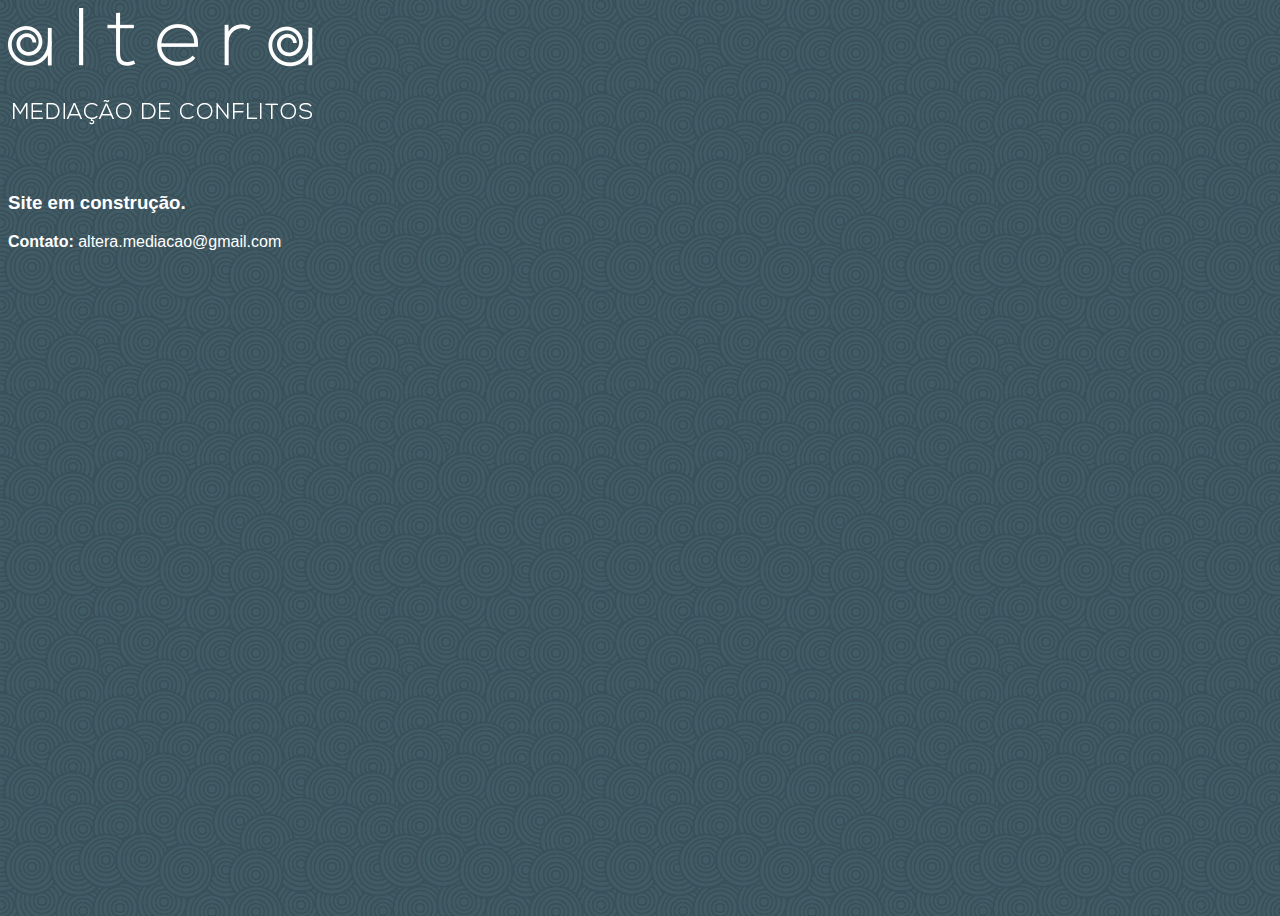
==== index.html @ bcbb8ef1 "under construction page" ====
<!doctype html>
<html lang="en">
  <head>
    <title>Altera Mediação de Conflitos</title>
    <!-- Required meta tags -->
    <meta charset="utf-8">
    <meta name="viewport" content="width=device-width, initial-scale=1, shrink-to-fit=no">

    <!-- Bootstrap CSS -->
    <link rel="stylesheet" href="https://maxcdn.bootstrapcdn.com/bootstrap/4.0.0-beta.2/css/bootstrap.min.css" integrity="sha384-PsH8R72JQ3SOdhVi3uxftmaW6Vc51MKb0q5P2rRUpPvrszuE4W1povHYgTpBfshb" crossorigin="anonymous">
    <!-- CSS -->
    <link rel="stylesheet" href="style.css">

    <!-- Favico Setting -->

		<link rel="icon" type="image/png" href="favicon-196x196.png" sizes="196x196" />
		<link rel="icon" type="image/png" href="favicon-96x96.png" sizes="96x96" />
		<link rel="icon" type="image/png" href="favicon-32x32.png" sizes="32x32" />
		<link rel="icon" type="image/png" href="favicon-16x16.png" sizes="16x16" />
		<link rel="icon" type="image/png" href="favicon-128.png" sizes="128x128" />

  </head>
  <body>
  	<div class="container">
  		<div class="row justify-content-center" style="height: 100vh">
  			<div class="col col-auto align-self-center text-center">
  				<div class="logo-big">
            <img src="img/logo.png" alt="">
          </div>
  				<h3>Site em construção.</h3>
  				<p class=""><strong>Contato:</strong> altera.mediacao@gmail.com</p>
  			</div>
  		</div>
  	</div>
    

    <!-- Optional JavaScript -->
    <!-- jQuery first, then Popper.js, then Bootstrap JS -->
    <script src="https://code.jquery.com/jquery-3.2.1.slim.min.js" integrity="sha384-KJ3o2DKtIkvYIK3UENzmM7KCkRr/rE9/Qpg6aAZGJwFDMVNA/GpGFF93hXpG5KkN" crossorigin="anonymous"></script>
    <script src="https://cdnjs.cloudflare.com/ajax/libs/popper.js/1.12.3/umd/popper.min.js" integrity="sha384-vFJXuSJphROIrBnz7yo7oB41mKfc8JzQZiCq4NCceLEaO4IHwicKwpJf9c9IpFgh" crossorigin="anonymous"></script>
    <script src="https://maxcdn.bootstrapcdn.com/bootstrap/4.0.0-beta.2/js/bootstrap.min.js" integrity="sha384-alpBpkh1PFOepccYVYDB4do5UnbKysX5WZXm3XxPqe5iKTfUKjNkCk9SaVuEZflJ" crossorigin="anonymous"></script>
  </body>
</html>
---- style.css ----
@font-face {
  font-family: 'Nexa';
  src: url("fonts/NexaBold.eot");
  src: url("fonts/NexaBold.eot?#iefix") format("embedded-opentype"), url("fonts/NexaBold.woff2") format("woff2"), url("fonts/NexaBold.woff") format("woff"), url("fonts/NexaBold.ttf") format("truetype"), url("fonts/NexaBold.svg#NexaBold") format("svg");
  font-weight: bold;
  font-style: normal; }
@font-face {
  font-family: 'Nexa';
  src: url("fonts/NexaLight.eot");
  src: url("fonts/NexaLight.eot?#iefix") format("embedded-opentype"), url("fonts/NexaLight.woff2") format("woff2"), url("fonts/NexaLight.woff") format("woff"), url("fonts/NexaLight.ttf") format("truetype"), url("fonts/NexaLight.svg#NexaLight") format("svg");
  font-weight: 300;
  font-style: normal; }
body {
  background-image: url("img/bg.jpg");
  background-color: #181818;
  color: white;
  font-family: 'Pluto Sans', sans-serif;
  text-shadow: 1px 1px 1px rgba(255, 255, 255, 0.004);
  text-rendering: optimizeLegibility !important;
  -webkit-font-smoothing: antialiased !important; }

.logo-big {
  text-align: center;
  margin-bottom: 60px;
  max-width: 300px; }

/*# sourceMappingURL=style.css.map */
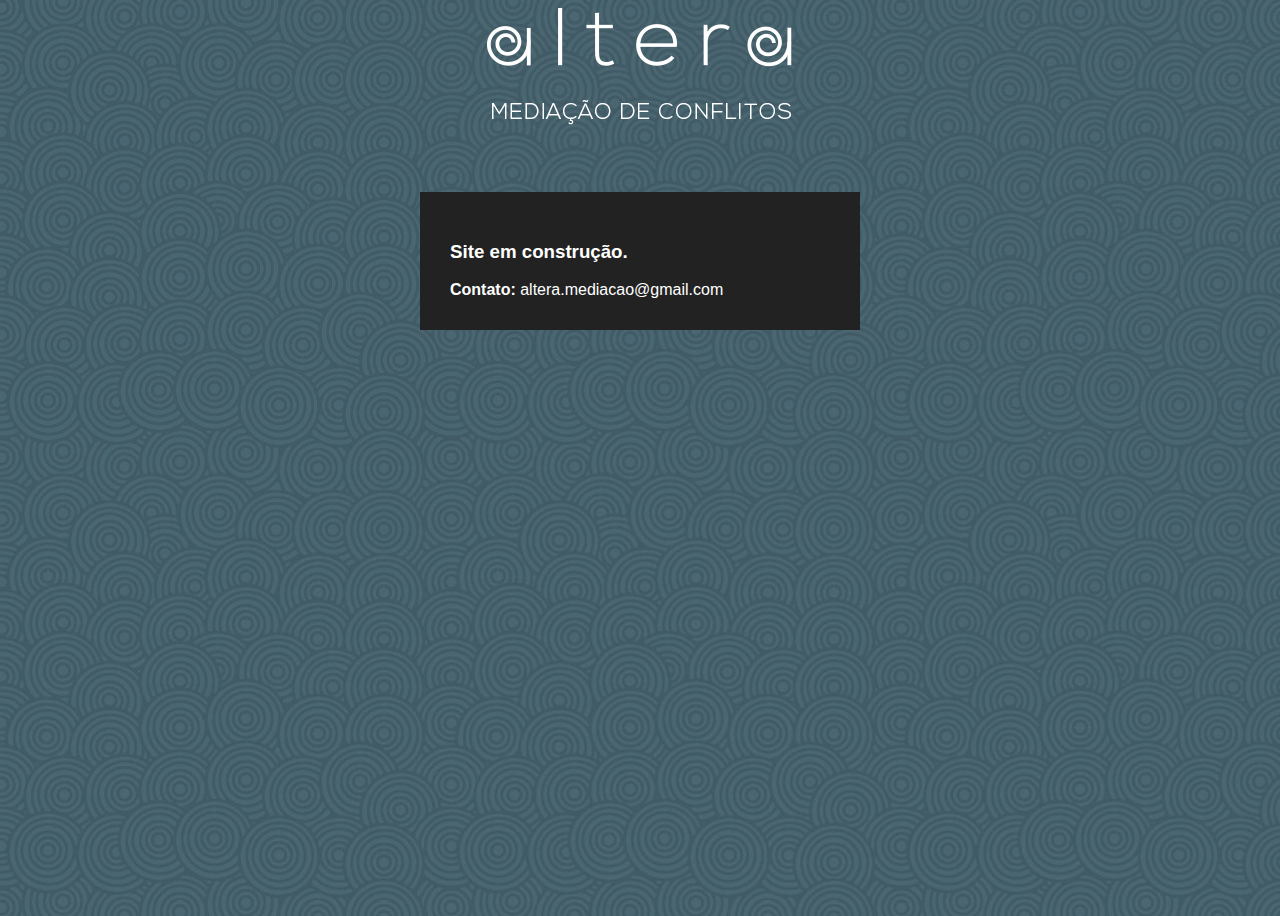
==== commit 28877339: "style" ====
--- a/index.html
+++ b/index.html
@@ -27,8 +27,11 @@
   				<div class="logo-big">
             <img src="img/logo.png" alt="">
           </div>
-  				<h3>Site em construção.</h3>
-  				<p class=""><strong>Contato:</strong> altera.mediacao@gmail.com</p>
+          <div class="box">
+            <h3>Site em construção.</h3>
+            <p class=""><strong>Contato:</strong> altera.mediacao@gmail.com</p>
+          </div>
+    				
   			</div>
   		</div>
   	</div>
--- a/style.css
+++ b/style.css
@@ -21,7 +21,14 @@
 
 .logo-big {
   text-align: center;
-  margin-bottom: 60px;
-  max-width: 300px; }
+  margin-bottom: 60px; }
+
+.box {
+  background: #222;
+  color: white;
+  padding: 30px 30px 15px;
+  width: 380px;
+  max-width: 100%;
+  margin: 0 auto; }
 
 /*# sourceMappingURL=style.css.map */
